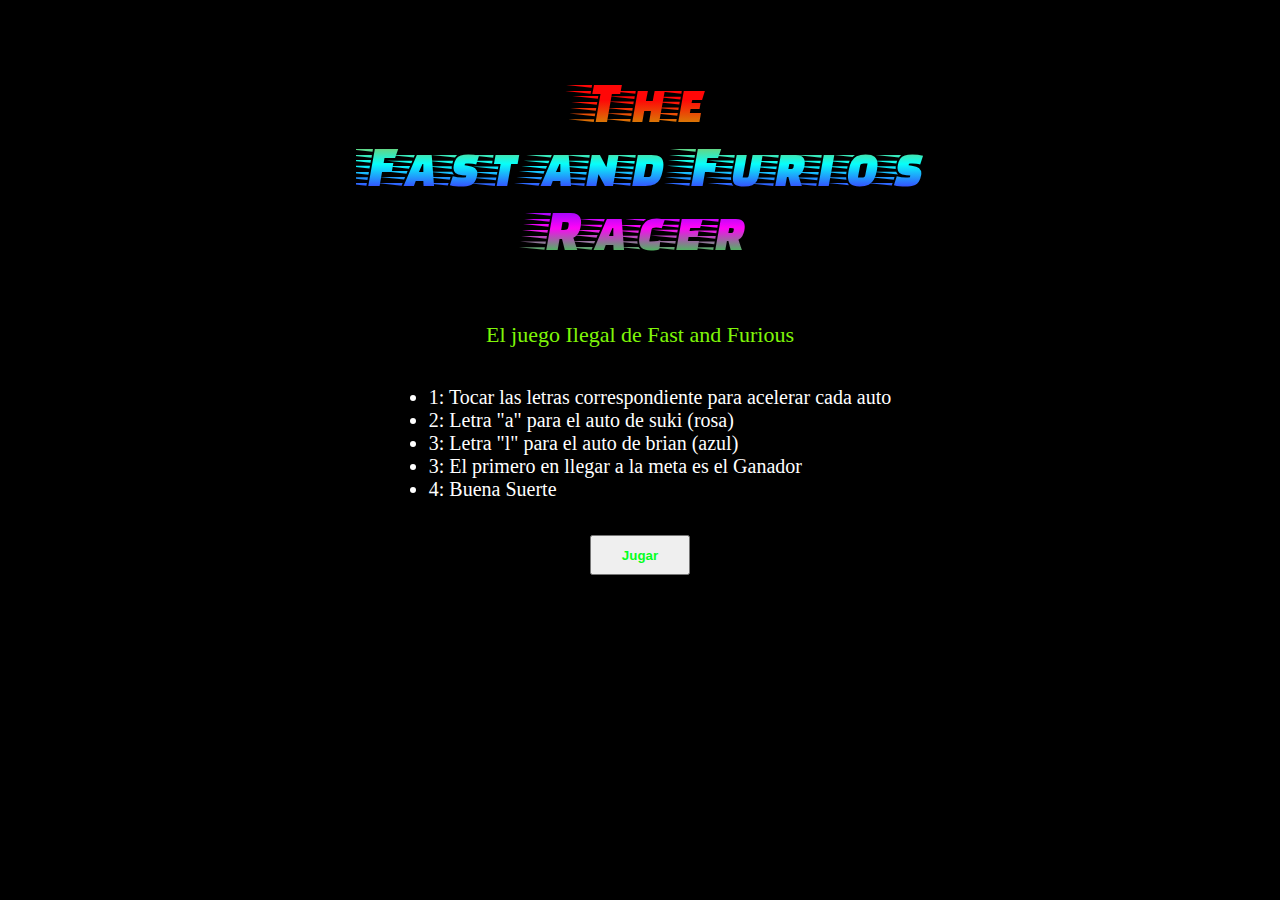
==== index.html @ 69ea8a72 "first committt" ====
<!DOCTYPE html>
<html lang="en">
<head>
    <meta charset="UTF-8">
    <meta name="viewport" content="width=device-width, initial-scale=1.0">
    <!--  -->
    <link href="https://fonts.googleapis.com/css2?family=Alfa+Slab+One&family=Audiowide&family=BhuTuka+Expanded+One&family=Bungee&family=Bungee+Inline&family=Comforter&family=Faster+One&family=Fredericka+the+Great&family=Libre+Barcode+128+Text&family=Meddon&family=Monoton&family=Orbitron:wght@400;900&family=Road+Rage&family=Rock+3D&family=Rock+Salt&family=RocknRoll+One&family=Russo+One&family=Sassy+Frass&family=Special+Elite&family=Syncopate:wght@400;700&family=Tourney:wght@500;800&family=Vast+Shadow&display=swap" rel="stylesheet">
    <link rel="stylesheet" href="./css/style.css">

    <title> The Fastes Racer</title>
</head>
<body style="background-color: black;">
    
    <div class="conteiner">
        <div class="main">
          <div class="titulo">

            <h1> The <br> Fast and Furios <br> Racer</h1>
          </div>
          <p class="instruc">El juego Ilegal de Fast and Furious</p>
          <ul>
            <li>1: Tocar las letras correspondiente para acelerar cada auto</li>
            <li>2: Letra "a" para el auto de suki (rosa)</li>
            <li>3: Letra "l" para el auto de brian (azul)</li>
            <li>3: El primero en llegar a la meta es el Ganador</li>
            <li>4: Buena Suerte</li>
          </ul>
          <!-- <div class="inputDiv">
            <input type="text" class="inputPink" placeholder="Nombre auto Rosa">
            <button class="boton">confirmar</button>
        </div>
          <div class="inputDiv">
            <input type="text" class="inputBlue" placeholder="Nombre auto Azul">
            <button class="boton">confirmar</button>
        </div> -->
          <br>
          <a href="main.html" > <button  id="btnInicio"> <b>Jugar </b> </button></a>
        </div><br>
       
      </div>


     <!-- <script src="index.js"></script> -->
</body>
</html>
---- css/style.css ----
#container{
    border: 2px solid rgb(233, 7, 7);
    width: 1107px;;
    height: 540px;
    margin: auto;
    /* background-color: blueviolet; */
    background-image: url(https://www.shutterstock.com/image-vector/line-racing-track-start-finish-260nw-1715941159.jpg);

    display: flex;
    flex-direction: column;
   
}

#red{
    width: 150px;
    height: 100px;
    /* background-color: red; */
    margin-top: 80px;
}
#blue{
    width: 150px;
    height: 100px;
    /* background-color: blue; */
    margin-top: 184px
}

.end-game-container{
    width: 550px;
    height: 160px;
    display: flex;
    flex-direction: column;
    align-items: center;
    position: absolute;
    top: 205px;
    right: 440px;
    margin: auto;
    border-radius: 20px;
    /* border: 2px solid black; */
    /* background-color: #31effde6; */

}

/* index */
.conteiner{
    display: flex;
    flex-direction: column;
    position:relative;
    align-items: center;
    background-color: black;
    
} 
.main{
    display: flex;
    flex-direction: column;
    align-items: center;
    background-color: rgba(0, 0, 0, 0.938);
    margin: auto;
    border-radius: 80px;
    padding: 20px;
}
.instruc{
    font-size: 22px;
    color: #7ff608;
    
}
ul li{
    color: white;
    font-size: 20px;
}
.titulo{
    text-align: center;
}
h1{

    /* font-family:'Monoton', cursive;   */
    font-family: "Faster One";
    font-size: 60px;
    font-weight: 100;
     /* color: orangered; */

   /* Fondo gardiente con webkit */
    background: -webkit-linear-gradient(#ff0707, #ff0707, rgb(217 181 4 / 93%),#07fffa,#460aff,#ff04f7,#05ff21);
    color: transparent;  
    -webkit-background-clip: text ;
    background-clip: text ; 
    /* -webkit-text-fill-color: transparent; */ 
    
}
.btn-back{
    display: flex;
    justify-content: center;
    margin-top: 10px;
}

#btnInicio{
    color: #05ff21;
    width: 100px;
    height: 40px;
}

/*  */
#manchaBlanca{
    width: 550px;
    height: 18px;
    position: absolute;
    top: 271px;
    left: 250px;
    background-color: white;
}
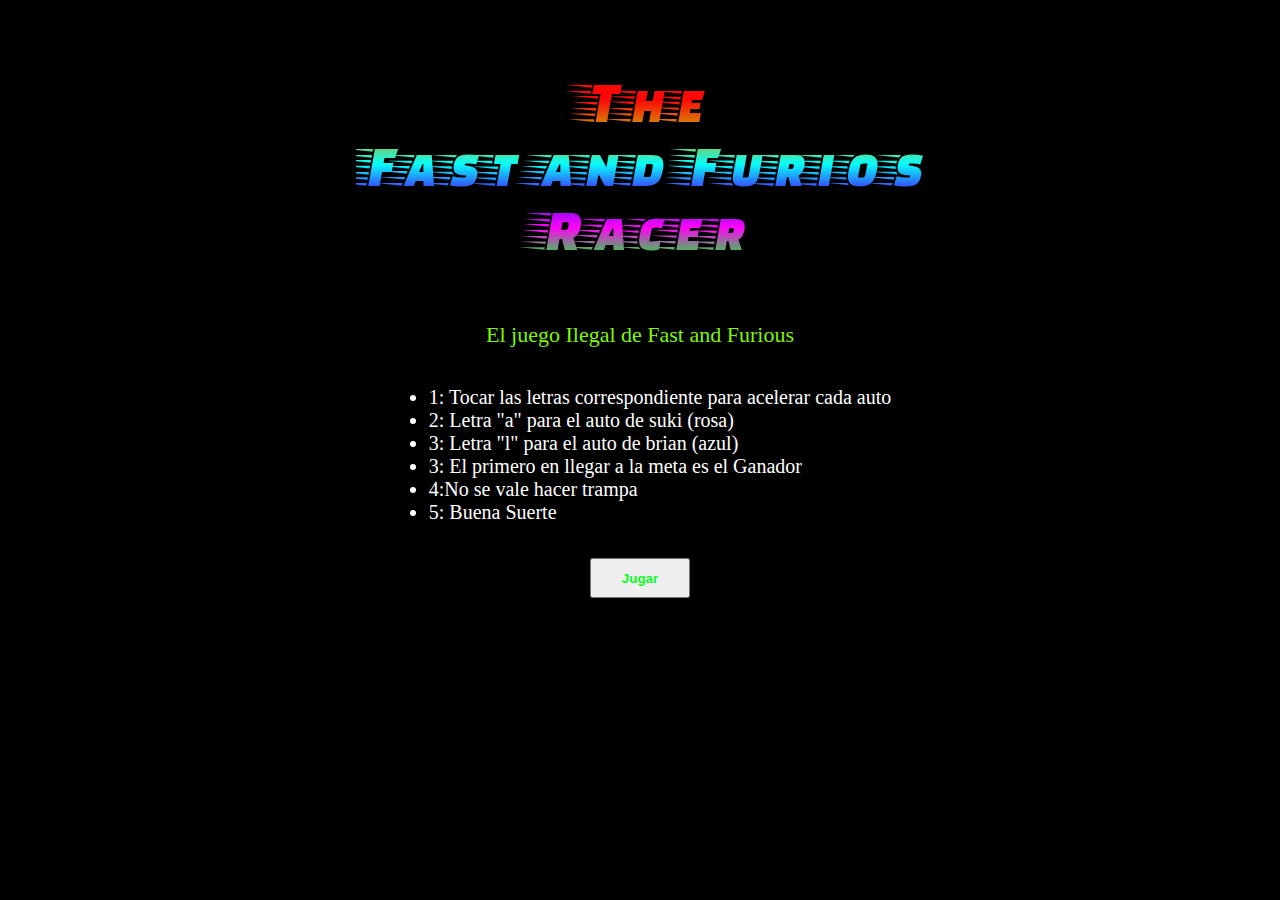
==== commit e8539d02: "new rules" ====
--- a/index.html
+++ b/index.html
@@ -20,10 +20,11 @@
           <p class="instruc">El juego Ilegal de Fast and Furious</p>
           <ul>
             <li>1: Tocar las letras correspondiente para acelerar cada auto</li>
-            <li>2: Letra "a" para el auto de suki (rosa)</li>
-            <li>3: Letra "l" para el auto de brian (azul)</li>
+            <li>2: Letra "a" para el auto de suki (rosa) </li>
+            <li>3: Letra "l" para el auto de brian (azul) </li>
             <li>3: El primero en llegar a la meta es el Ganador</li>
-            <li>4: Buena Suerte</li>
+            <li>4:No se vale hacer trampa</li>
+            <li>5: Buena Suerte</li>
           </ul>
           <!-- <div class="inputDiv">
             <input type="text" class="inputPink" placeholder="Nombre auto Rosa">
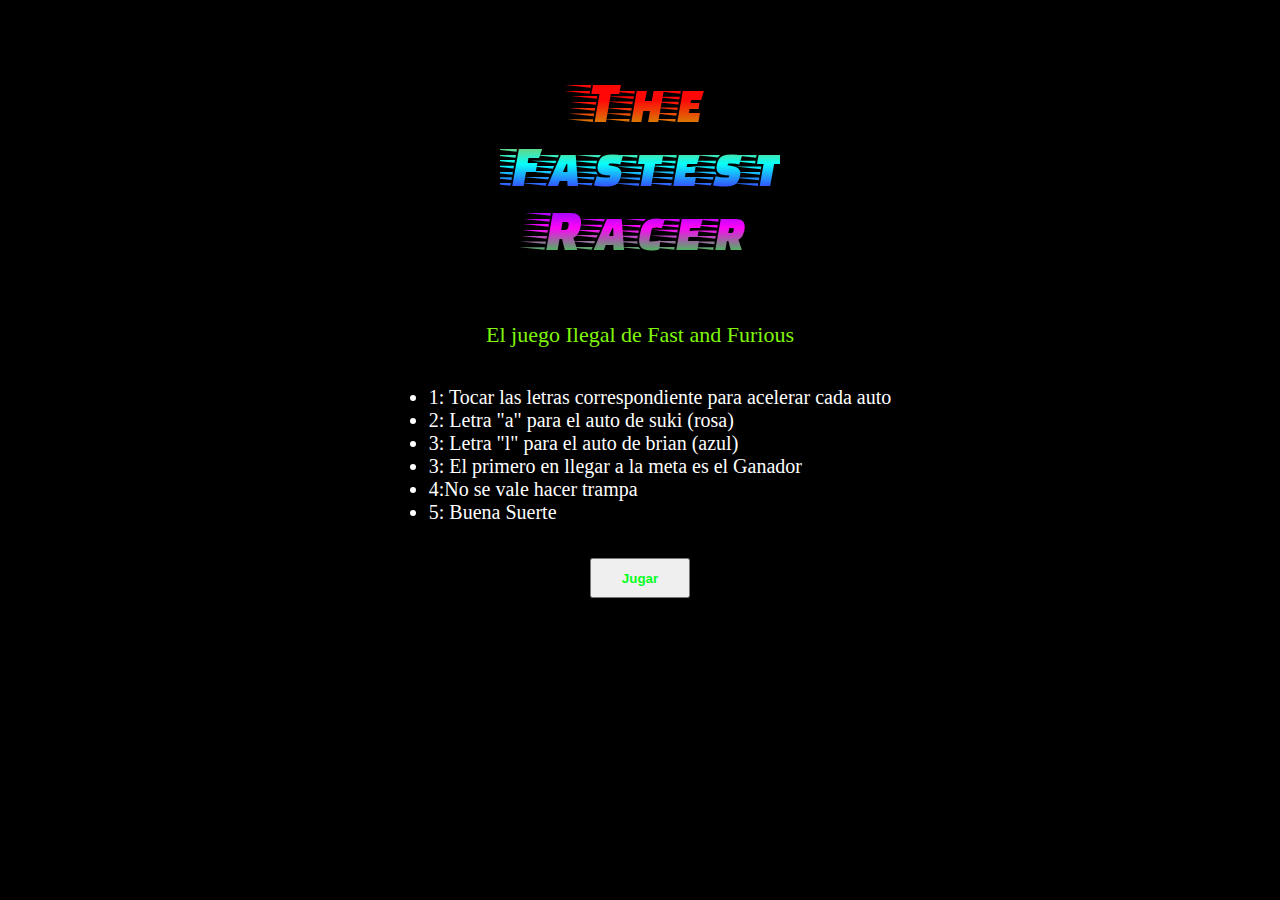
==== commit 11d3c506: "cambio de nombre" ====
--- a/index.html
+++ b/index.html
@@ -15,7 +15,7 @@
         <div class="main">
           <div class="titulo">
 
-            <h1> The <br> Fast and Furios <br> Racer</h1>
+            <h1> The <br> Fastest <br> Racer</h1>
           </div>
           <p class="instruc">El juego Ilegal de Fast and Furious</p>
           <ul>
